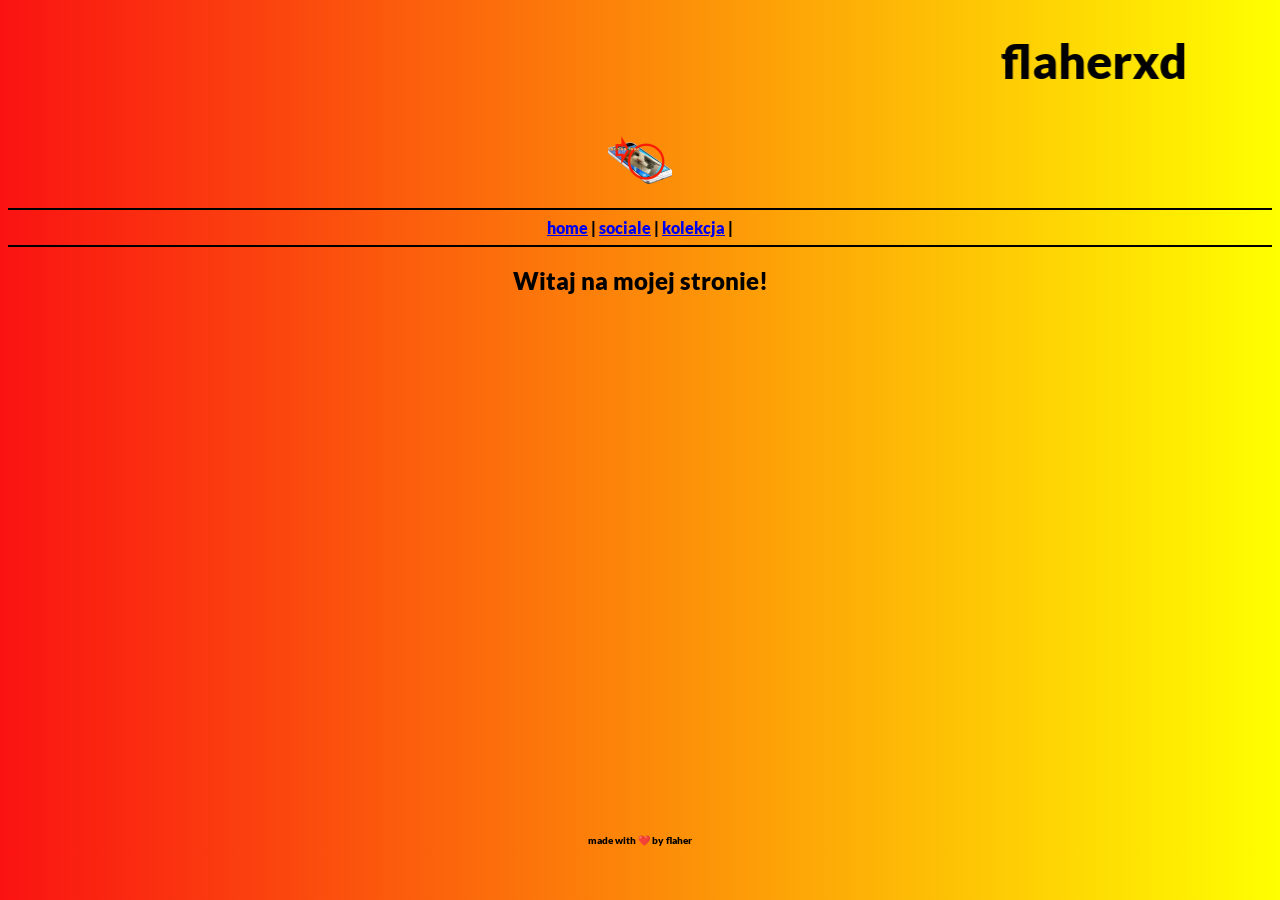
==== index.html @ aab9a5a9 "1.0 fix" ====
<!DOCTYPE html>
<html lang="pl">
  <head>
<link rel="stylesheet" href="files/style.css">
<meta charset="UTF-8">
<meta http-equiv="X-UA-Compatible" content="IE=edge">
<meta name="viewport" content="width=device-width, initial-scale=1.0">
<link rel="icon" type="image/x-icon" href="files/flaher.ico"> 
<title> flaherxd </title>
  </head>
  <body>
<center> <font size="5"> <h1><MARQUEE scrollamount="20">flaherxd</MARQUEE></h1> </font> <img src="/files/flaher.ico" width="5%">
<hr color="black"> 
<a href="index.html">home</a> | 
<a href="files/sociale.html">sociale</a> | 
<a href="files/kolekcja.html">kolekcja</a> | 
</center>

<hr color="black"> 
<center><h2>Witaj na mojej stronie!<h2></center> <br>




  </body>
    </html>
        <br><br><br><br><br><br><br><br><br><br><br><br><br><br><br><br><br><br><br><br><br><br><br><br><br><br>
<center> <font size="1">made with ❤️ by flaher </font> </center>
---- files/style.css ----
@font-face {
  font-family:Lato-Black;
  src: url(Lato-Black.ttf);
}
* {
  font-family:Lato-Black;
}
body {
    background: linear-gradient(to right, rgb(250, 18, 18) , yellow);
}
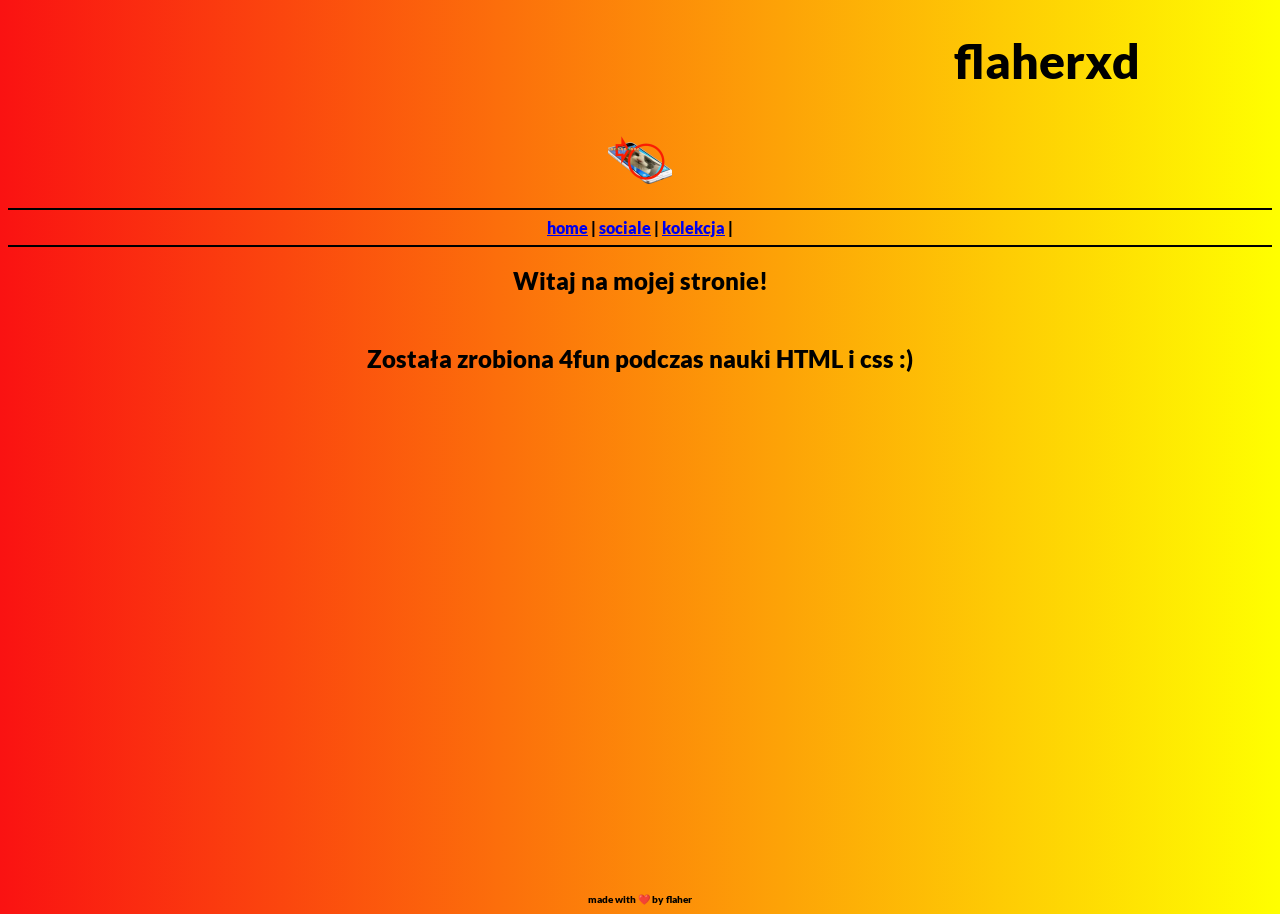
==== commit abbd54bf: "1.1 update: kolekcja,sociale,spec,index" ====
--- a/index.html
+++ b/index.html
@@ -17,7 +17,8 @@
 </center>
 
 <hr color="black"> 
-<center><h2>Witaj na mojej stronie!<h2></center> <br>
+<center><h2>Witaj na mojej stronie!<h2> <br>
+ Została zrobiona 4fun podczas nauki HTML i css :) </center>
 
 
 
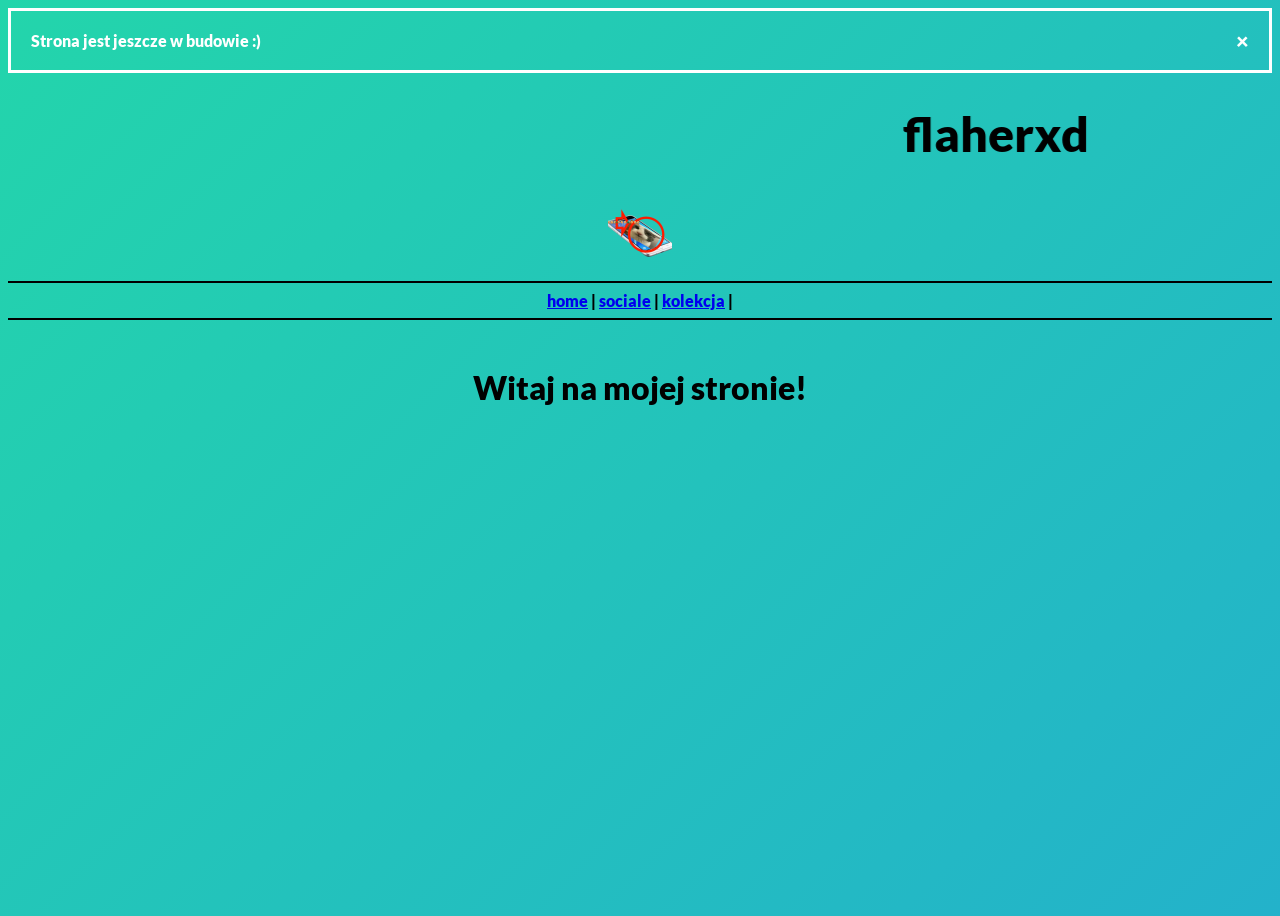
==== commit d459b0ce: "1.2" ====
--- a/index.html
+++ b/index.html
@@ -5,25 +5,26 @@
 <meta charset="UTF-8">
 <meta http-equiv="X-UA-Compatible" content="IE=edge">
 <meta name="viewport" content="width=device-width, initial-scale=1.0">
-<link rel="icon" type="image/x-icon" href="files/flaher.ico"> 
+<link rel="icon" type="image/x-icon" href="files/icons/flaher.ico"> 
 <title> flaherxd </title>
   </head>
   <body>
-<center> <font size="5"> <h1><MARQUEE scrollamount="20">flaherxd</MARQUEE></h1> </font> <img src="/files/flaher.ico" width="5%">
+    <div id="wrapper">
+    <div class="alert">
+      <span class="closebtn" onclick="this.parentElement.style.display='none';">&times;</span>
+      Strona jest jeszcze w budowie :)
+    </div>
+<center> <font size="5"> <h1><MARQUEE scrollamount="20">flaherxd</MARQUEE></h1> </font> <img src="/files/icons/flaher.ico" width="5%">
 <hr color="black"> 
 <a href="index.html">home</a> | 
 <a href="files/sociale.html">sociale</a> | 
 <a href="files/kolekcja.html">kolekcja</a> | 
 </center>
 
-<hr color="black"> 
-<center><h2>Witaj na mojej stronie!<h2> <br>
- Została zrobiona 4fun podczas nauki HTML i css :) </center>
+<hr color="black"> <br>
+<center> <h1> Witaj na mojej stronie! </h1>
 
 
-
-
+</div>
   </body>
-    </html>
-        <br><br><br><br><br><br><br><br><br><br><br><br><br><br><br><br><br><br><br><br><br><br><br><br><br><br>
-<center> <font size="1">made with ❤️ by flaher </font> </center>+    </html>
--- a/files/style.css
+++ b/files/style.css
@@ -1,10 +1,43 @@
+
 @font-face {
   font-family:Lato-Black;
-  src: url(Lato-Black.ttf);
+  src: url(fonts/Lato-Black.ttf);
 }
 * {
   font-family:Lato-Black;
 }
 body {
-    background: linear-gradient(to right, rgb(250, 18, 18) , yellow);
-} +  background: linear-gradient(-45deg, #ee7752, #e73c7e, #23a6d5, #23d5ab);
+	background-size: 400% 400%;
+	animation: gradient 15s ease infinite;
+	height: 100vh;}
+  @keyframes gradient {
+	0% {
+		background-position: 0% 50%;
+	}
+	50% {
+		background-position: 100% 50%;
+	}
+	100% {
+		background-position: 0% 50%;
+	}
+}
+.alert {
+  padding: 20px;
+  border-style: solid;
+  color: rgb(255, 255, 255);
+  margin-bottom: 15px;
+}
+.closebtn {
+  margin-left: 15px;
+  color: white;
+  font-weight: bold;
+  float: right;
+  font-size: 22px;
+  line-height: 20px;
+  cursor: pointer;
+  transition: 0.3s;
+}
+.closebtn:hover {
+  color: rgb(0, 0, 0);
+}
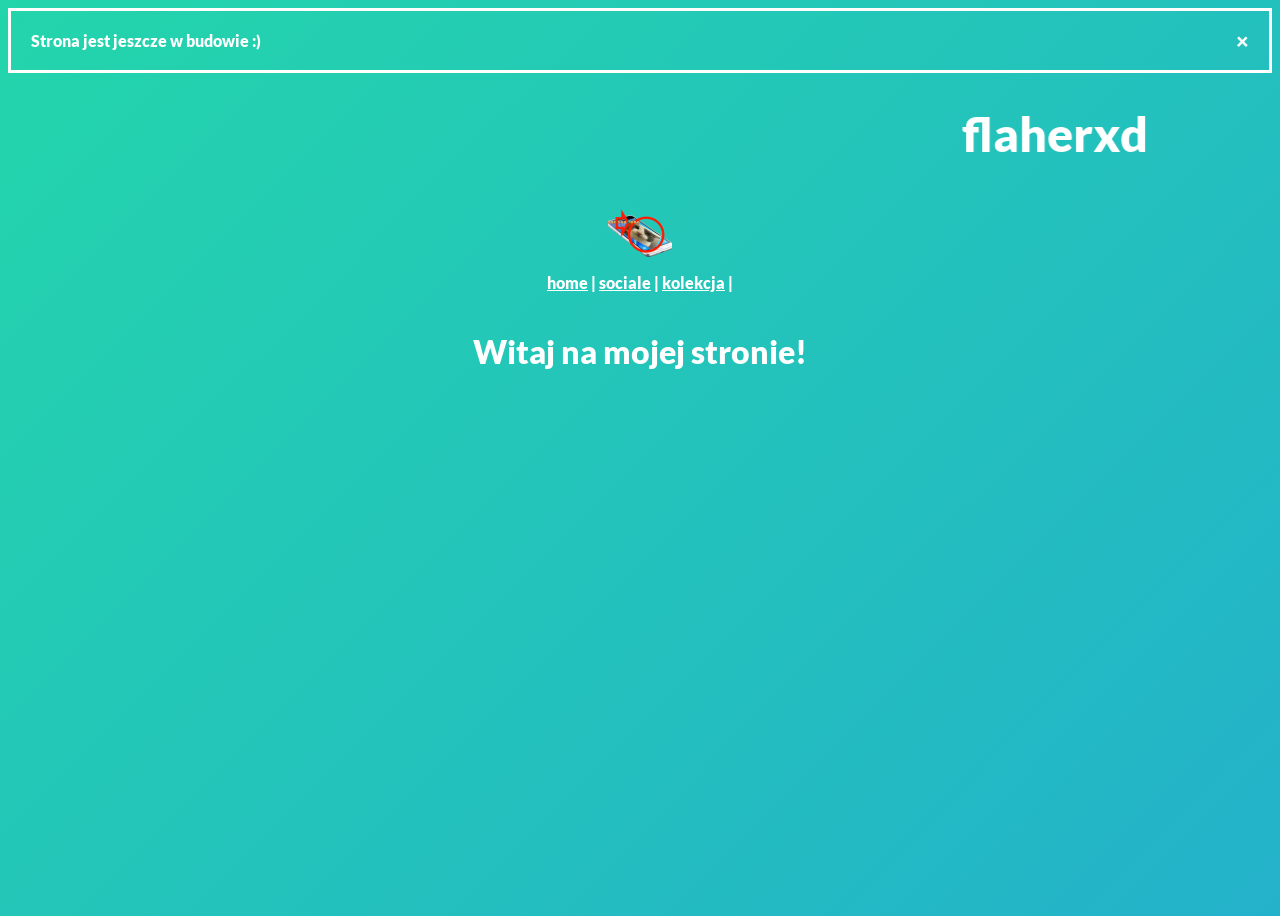
==== commit e73dcab9: "1.3" ====
--- a/index.html
+++ b/index.html
@@ -15,13 +15,13 @@
       Strona jest jeszcze w budowie :)
     </div>
 <center> <font size="5"> <h1><MARQUEE scrollamount="20">flaherxd</MARQUEE></h1> </font> <img src="/files/icons/flaher.ico" width="5%">
-<hr color="black"> 
+<br>
 <a href="index.html">home</a> | 
 <a href="files/sociale.html">sociale</a> | 
 <a href="files/kolekcja.html">kolekcja</a> | 
-</center>
+</center> <br>
 
-<hr color="black"> <br>
+
 <center> <h1> Witaj na mojej stronie! </h1>
 
 
--- a/files/style.css
+++ b/files/style.css
@@ -1,10 +1,10 @@
-
 @font-face {
   font-family:Lato-Black;
   src: url(fonts/Lato-Black.ttf);
 }
 * {
   font-family:Lato-Black;
+  color:white
 }
 body {
   background: linear-gradient(-45deg, #ee7752, #e73c7e, #23a6d5, #23d5ab);
@@ -40,4 +40,4 @@
 }
 .closebtn:hover {
   color: rgb(0, 0, 0);
-}+}
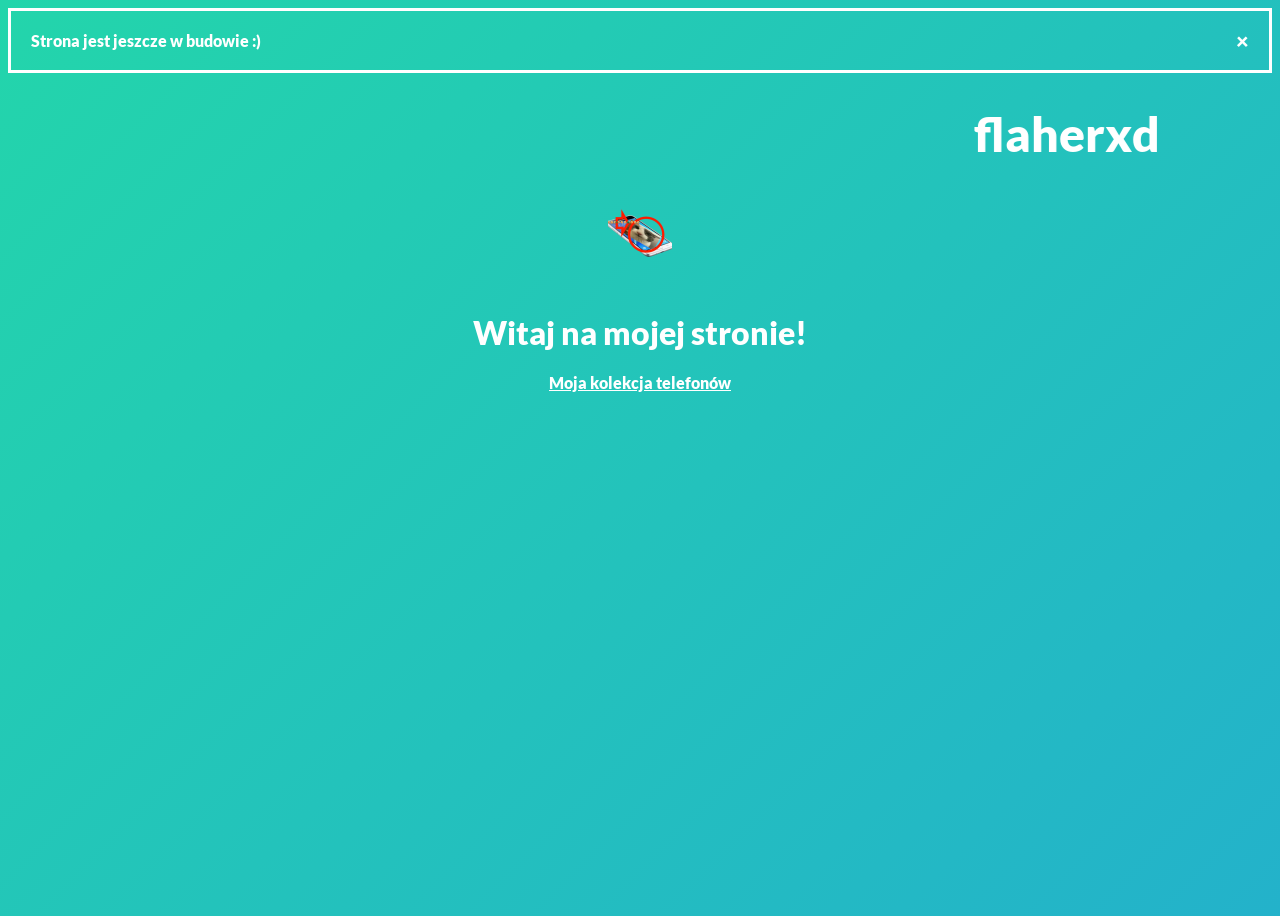
==== commit 608ed5e8: "1.4" ====
--- a/index.html
+++ b/index.html
@@ -14,16 +14,10 @@
       <span class="closebtn" onclick="this.parentElement.style.display='none';">&times;</span>
       Strona jest jeszcze w budowie :)
     </div>
-<center> <font size="5"> <h1><MARQUEE scrollamount="20">flaherxd</MARQUEE></h1> </font> <img src="/files/icons/flaher.ico" width="5%">
+<center> <font size="5"> <h1><MARQUEE scrollamount="20">flaherxd</MARQUEE></h1> </font> <img src="/files/icons/flaher.ico" width="5%"> </center>
 <br>
-<a href="index.html">home</a> | 
-<a href="files/sociale.html">sociale</a> | 
-<a href="files/kolekcja.html">kolekcja</a> | 
-</center> <br>
-
-
 <center> <h1> Witaj na mojej stronie! </h1>
-
+  <a href="files/kolekcja.html">Moja kolekcja telefonów</a> 
 
 </div>
   </body>
--- a/files/style.css
+++ b/files/style.css
@@ -3,8 +3,8 @@
   src: url(fonts/Lato-Black.ttf);
 }
 * {
+  color: white;
   font-family:Lato-Black;
-  color:white
 }
 body {
   background: linear-gradient(-45deg, #ee7752, #e73c7e, #23a6d5, #23d5ab);
@@ -40,4 +40,4 @@
 }
 .closebtn:hover {
   color: rgb(0, 0, 0);
-}
+}
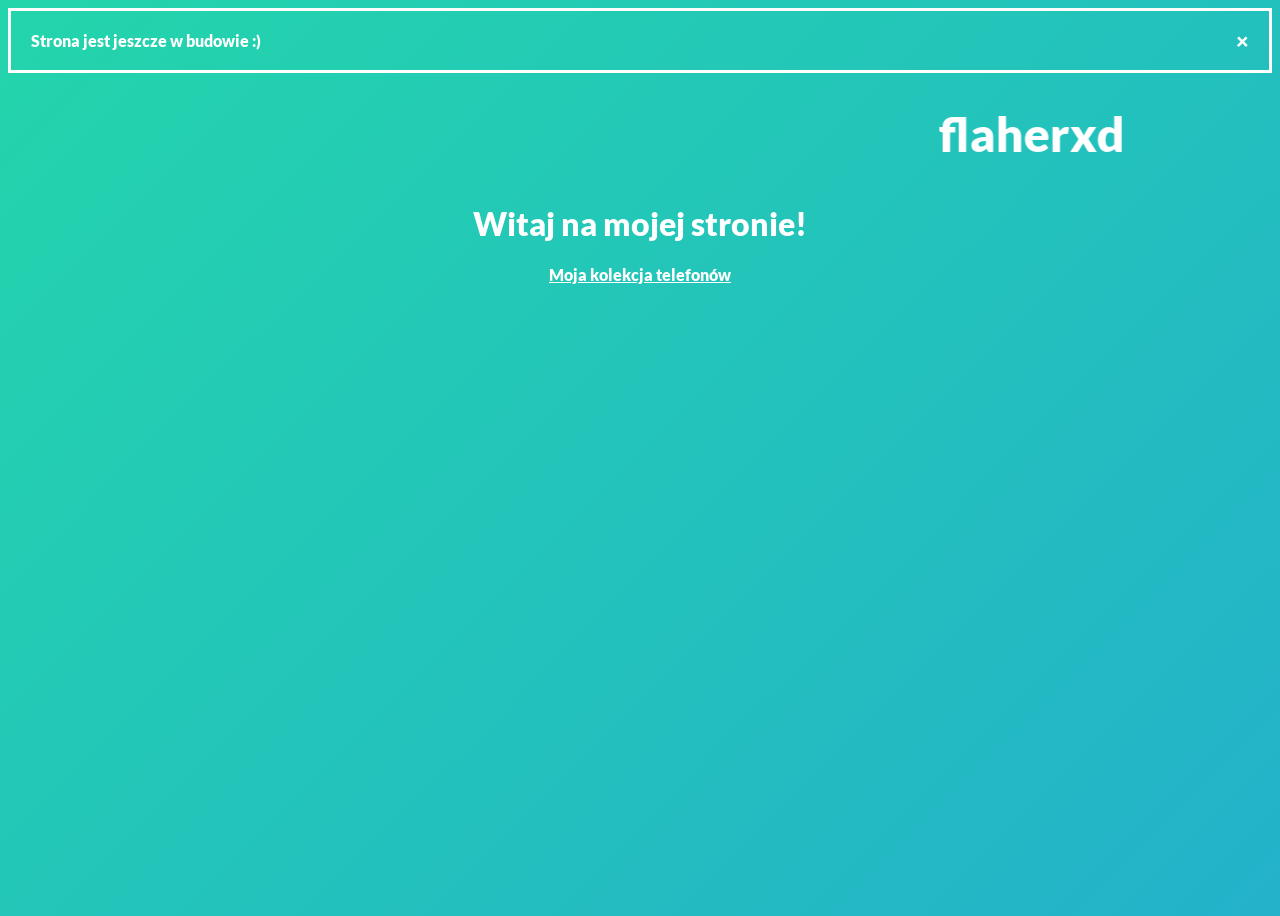
==== commit 50844e9d: "1.5" ====
--- a/index.html
+++ b/index.html
@@ -14,11 +14,12 @@
       <span class="closebtn" onclick="this.parentElement.style.display='none';">&times;</span>
       Strona jest jeszcze w budowie :)
     </div>
-<center> <font size="5"> <h1><MARQUEE scrollamount="20">flaherxd</MARQUEE></h1> </font> <img src="/files/icons/flaher.ico" width="5%"> </center>
-<br>
+<center> <font size="5"> <h1><MARQUEE scrollamount="20">flaherxd</MARQUEE></h1> </font> 
+
 <center> <h1> Witaj na mojej stronie! </h1>
   <a href="files/kolekcja.html">Moja kolekcja telefonów</a> 
 
+  
 </div>
   </body>
     </html>
--- a/files/style.css
+++ b/files/style.css
@@ -39,5 +39,5 @@
   transition: 0.3s;
 }
 .closebtn:hover {
-  color: rgb(0, 0, 0);
+  color: rgb(172, 172, 172);
 }
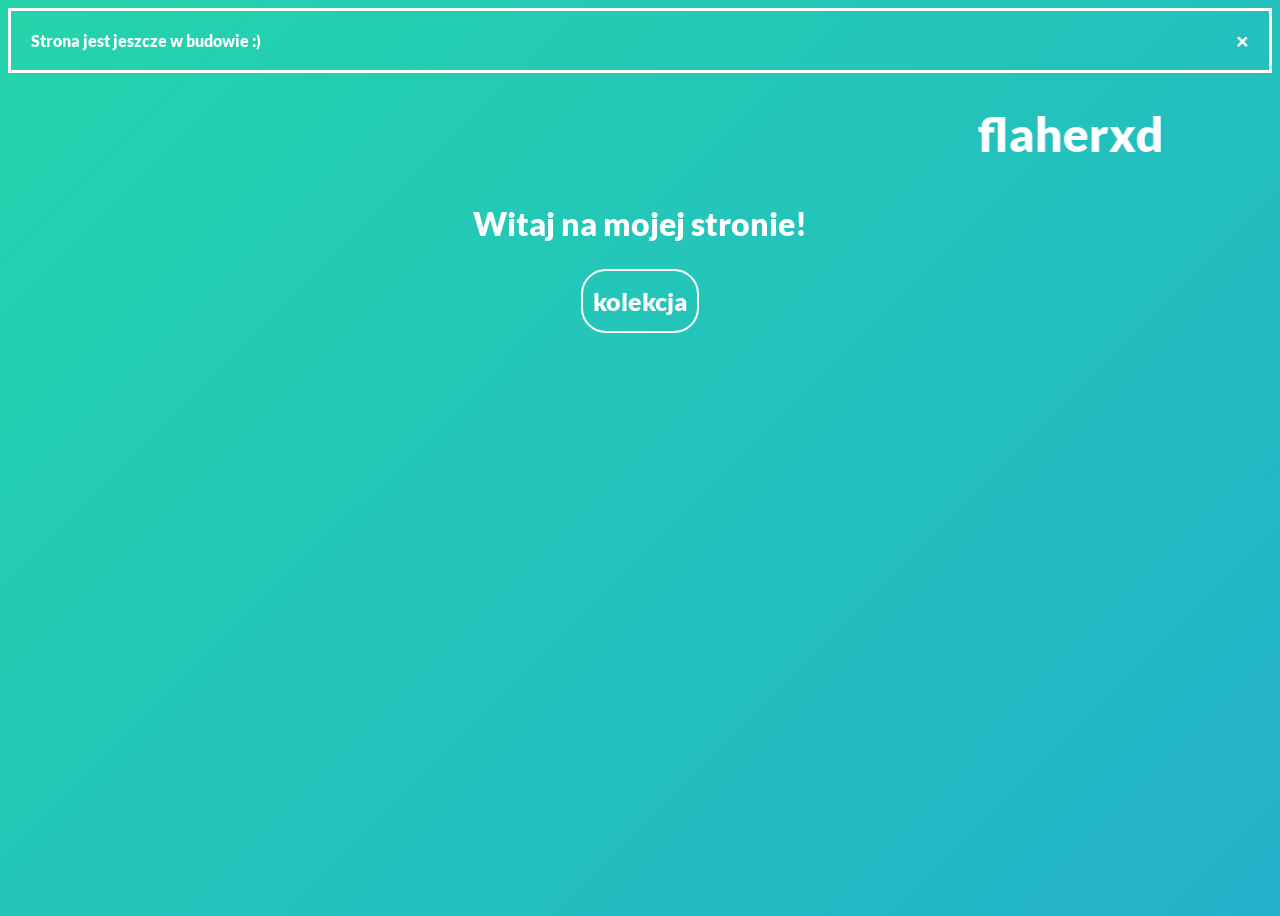
==== commit 97ba3bce: "1.6" ====
--- a/index.html
+++ b/index.html
@@ -14,10 +14,10 @@
       <span class="closebtn" onclick="this.parentElement.style.display='none';">&times;</span>
       Strona jest jeszcze w budowie :)
     </div>
-<center> <font size="5"> <h1><MARQUEE scrollamount="20">flaherxd</MARQUEE></h1> </font> 
+<center> <font size="5"> <h1><MARQUEE scrollamount="20"><a href="/files/egg.html">flaherxd</a></MARQUEE></h1> </font> 
 
 <center> <h1> Witaj na mojej stronie! </h1>
-  <a href="files/kolekcja.html">Moja kolekcja telefonów</a> 
+  <button class="button button1"><a href="files/kolekcja.html">kolekcja</a></button>
 
   
 </div>
--- a/files/style.css
+++ b/files/style.css
@@ -40,4 +40,22 @@
 }
 .closebtn:hover {
   color: rgb(172, 172, 172);
-}+}
+a{
+  text-decoration: none
+}
+.button {
+  border: solid;
+  border: 2px solid rgb(255, 255, 255);
+  border-radius: 25px;;
+  color: rgb(0, 0, 0);
+  padding: 15px 10px;
+  text-align: center;
+  text-decoration: none;
+  display: inline-block;
+  font-size: 25px;
+  margin: 4px 2px;
+  cursor: pointer;
+
+}
+.button1 {background-color: #0cbbda00;}
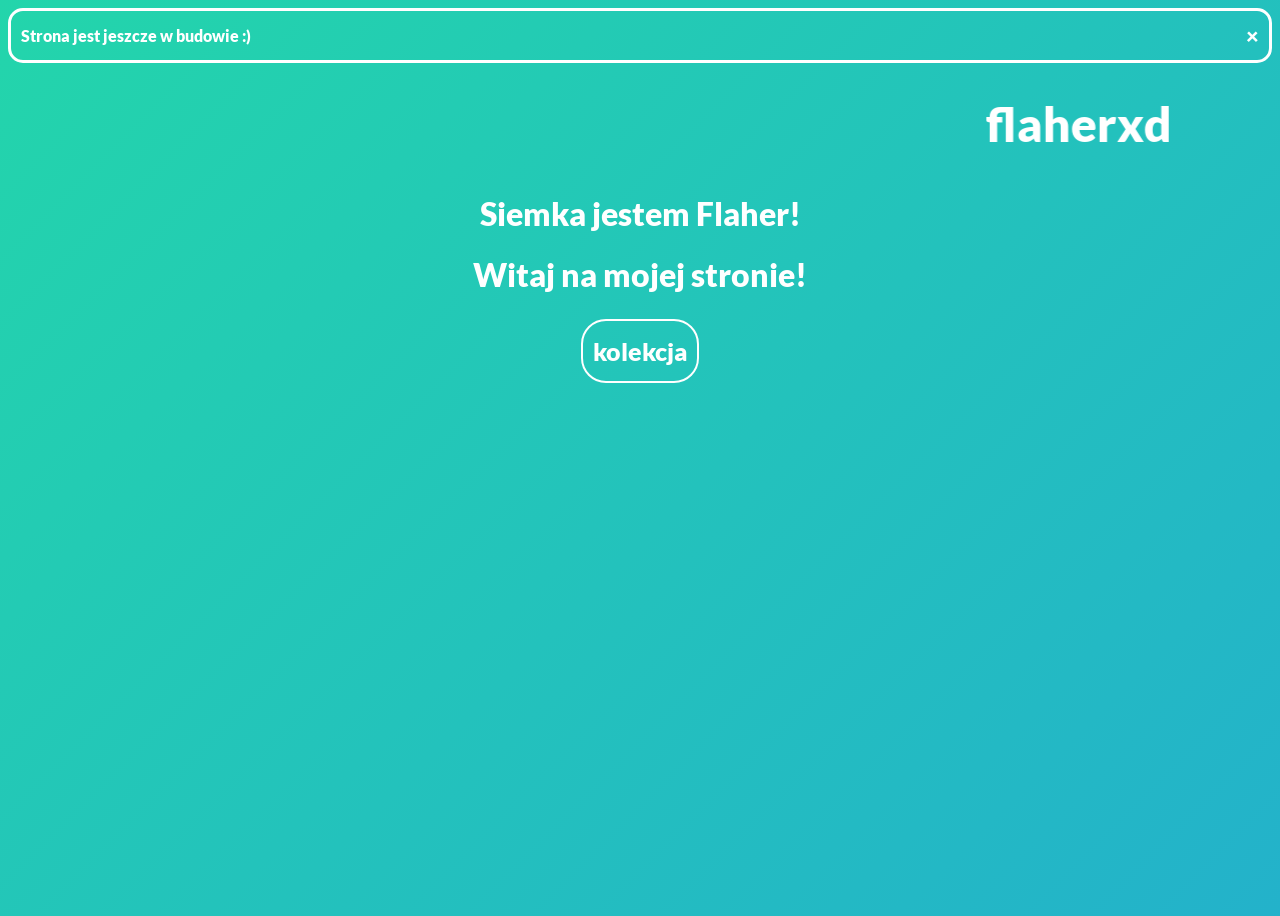
==== commit e183d967: "1.7" ====
--- a/index.html
+++ b/index.html
@@ -16,7 +16,9 @@
     </div>
 <center> <font size="5"> <h1><MARQUEE scrollamount="20"><a href="/files/egg.html">flaherxd</a></MARQUEE></h1> </font> 
 
-<center> <h1> Witaj na mojej stronie! </h1>
+<center>
+  <h1>Siemka jestem Flaher!</h1>
+  <h1> Witaj na mojej stronie! </h1>
   <button class="button button1"><a href="files/kolekcja.html">kolekcja</a></button>
 
   
--- a/files/style.css
+++ b/files/style.css
@@ -23,10 +23,11 @@
 	}
 }
 .alert {
-  padding: 20px;
+  padding: 15px 10px;
+  border-radius: 15px;
   border-style: solid;
   color: rgb(255, 255, 255);
-  margin-bottom: 15px;
+  margin-bottom: 15px
 }
 .closebtn {
   margin-left: 15px;
@@ -41,13 +42,13 @@
 .closebtn:hover {
   color: rgb(172, 172, 172);
 }
-a{
+a {
   text-decoration: none
 }
 .button {
   border: solid;
   border: 2px solid rgb(255, 255, 255);
-  border-radius: 25px;;
+  border-radius: 25px;
   color: rgb(0, 0, 0);
   padding: 15px 10px;
   text-align: center;
@@ -56,6 +57,5 @@
   font-size: 25px;
   margin: 4px 2px;
   cursor: pointer;
-
 }
 .button1 {background-color: #0cbbda00;}
